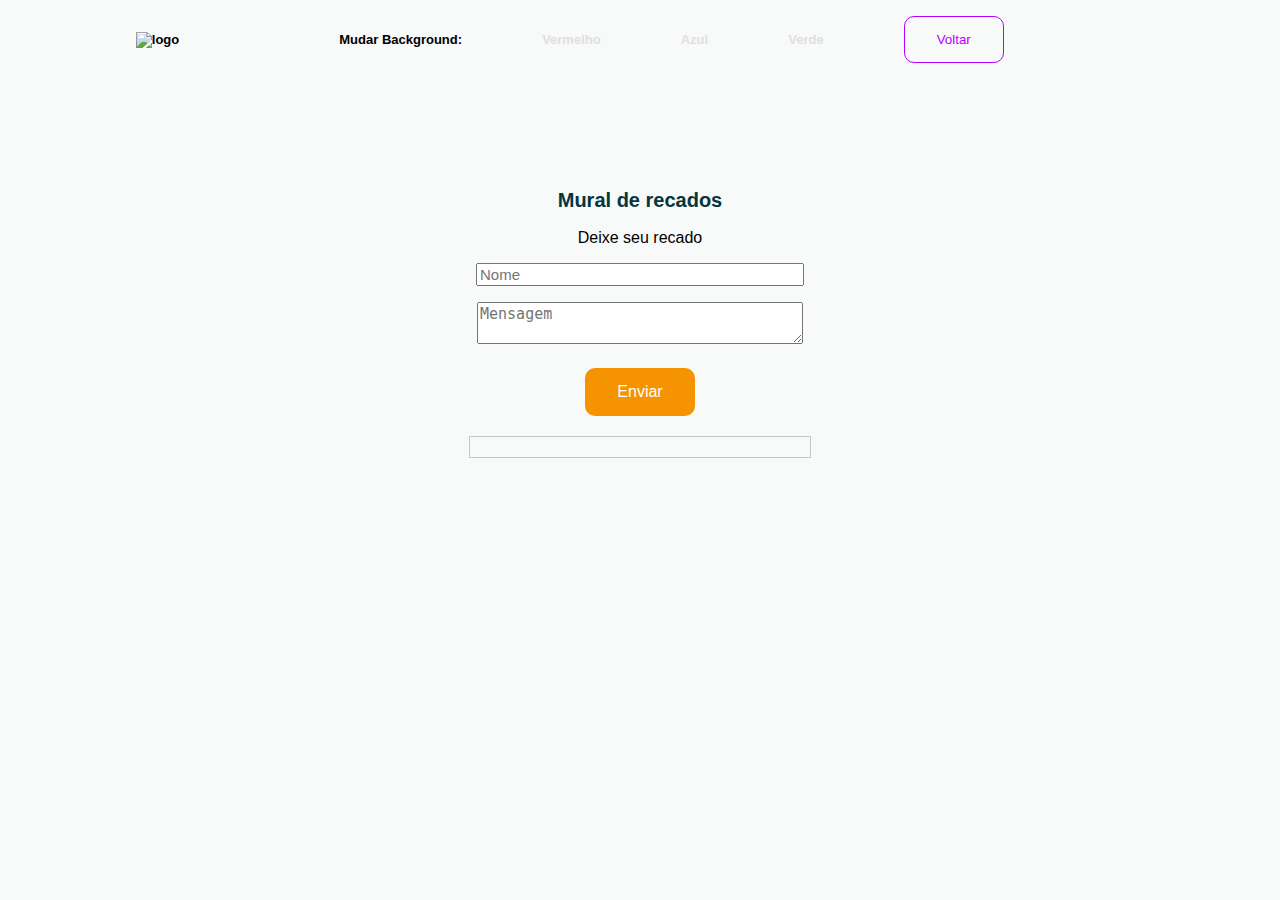
==== mural.html @ 4075a26d "Adicionado mural de mensagens" ====
<!DOCTYPE html>
<html lang="pt-br">

<head>
    <title>Mural de recados</title>
    <meta charset="utf-8" />
    <link href="css/mural.css" rel="stylesheet">
    <link href="css/style.css" rel="stylesheet">
    <script defer src="js/mural.js"></script>
</head>

<body>

    <nav id="menu">
        <ul>
            <li><img src="img/logo.png" alt="logo"></li>
            <li>Mudar Background:</li>
            <li><a href="#">Vermelho</a></li>
            <li><a href="#">Azul</a></li>
            <li><a href="#">Verde</a></li>
            <li><button id="BTroxo" onclick="window.location.href='index.html';">Voltar</button></li>
        </ul>
    </nav>

    <div id="mural">
        <h2>Mural de recados</h2>
        <p>Deixe seu recado</p>
        <input id="nome" placeholder="Nome" />
        <p> <textarea id="caixa_de_mensagem" placeholder="Mensagem"></textarea></p>
        <button class="button" onclick="adicionar_mensagem(getElementById('nome').value , getElementById('caixa_de_mensagem').value)">Enviar</button>

        <div>
            <ul id="lista_de_mensagens">

            </ul>
        </div>
    </div>
</body>

</html>
---- css/mural.css ----
#mural {
    text-align: center;
}

#mural input,
#mural textarea {
    margin-right: auto;
    font-size: 15px;
    margin-left: auto;
    justify-content: center;
    width: 80%;
    max-width: 320px;
}

#mural ul,
#mural li div {
    border: ridge rgb(199, 199, 199) 1px;
    padding: 10px;
    text-align: right;
    max-width: 320px;
    margin-left: auto;
    margin-right: auto;
}

.item_lista {
    list-style: none;
    display: inline;
    font: 700 13px sharp sans, Arial, sans-serif;
}

.botao_excluir {
    border-radius: 10px;
    background-color: #f54500;
    border: none;
    color: white;
    padding: 10px 15px;
    text-align: center;
    text-decoration: none;
    font-size: 15px;
    cursor: pointer;
    -webkit-transition-duration: 0.4s;
    transition-duration: 0.4s;
}
---- css/style.css ----
html {
    font-family: Sharp Sans, Arial, sans-serif;
}

body {
    background-color: #f8f9f9;
    width: auto;
}

a {
    text-decoration: none;
}

#menu li {
    list-style: none;
    display: inline;
    font: 700 13px sharp sans, Arial, sans-serif;
}

li img {
    padding-right: 80px;
    padding-top: 15px;
}

#menu {
    margin-left: 50px;
    margin-top: 0px;
}

#menu ul li {
    padding: 37.8px;
}

#menu ul li a {
    color: #e0e0e0;
}

#BTroxo {
    border-radius: 10px;
    background: #ffffff00;
    cursor: pointer;
    color: #b700ff;
    border: 1px solid#b700ff;
    font: sharp sans, Arial, sans-serif;
    padding: 15px 32px;
}

.button1:hover {
    box-shadow: 0 12px 16px 0 rgba(0, 0, 0, 0.24), 0 17px 50px 0 rgba(0, 0, 0, 0.19);
}

.button {
    border-radius: 10px;
    background-color: #f59300;
    border: none;
    color: white;
    padding: 15px 32px;
    text-align: center;
    text-decoration: none;
    display: inline-block;
    font-size: 16px;
    margin: 4px 2px;
    cursor: pointer;
    -webkit-transition-duration: 0.4s;
    transition-duration: 0.4s;
}

h1 {
    font-weight: 700;
    color: #17494D;
    font-size: 40px;
    text-align: left;
}

#text div {
    width: 43%;
    display: inline-block;
    vertical-align: top;
}

#left {
    margin-left: 110px;
}

#rigth {
    color: #03363d;
    font-weight: 600;
    font-size: 1rem;
    height: 10em;
    position: relative
}

h2 {
    font-size: 20px;
    font-weight: 700;
    color: #03363d;
    font-family: sharp sans en, sharp sans accents, sharp sans symbols, sharp sans, Arial, sans-serif;
    margin-top: 10%;
}

footer {
    margin-top: 10%;
    background: rgb(199, 199, 199);
}

footer button {
    border: none;
    background: #f59300;
    color: white;
    margin: 20px;
    padding: 5px;
    cursor: pointer;
}
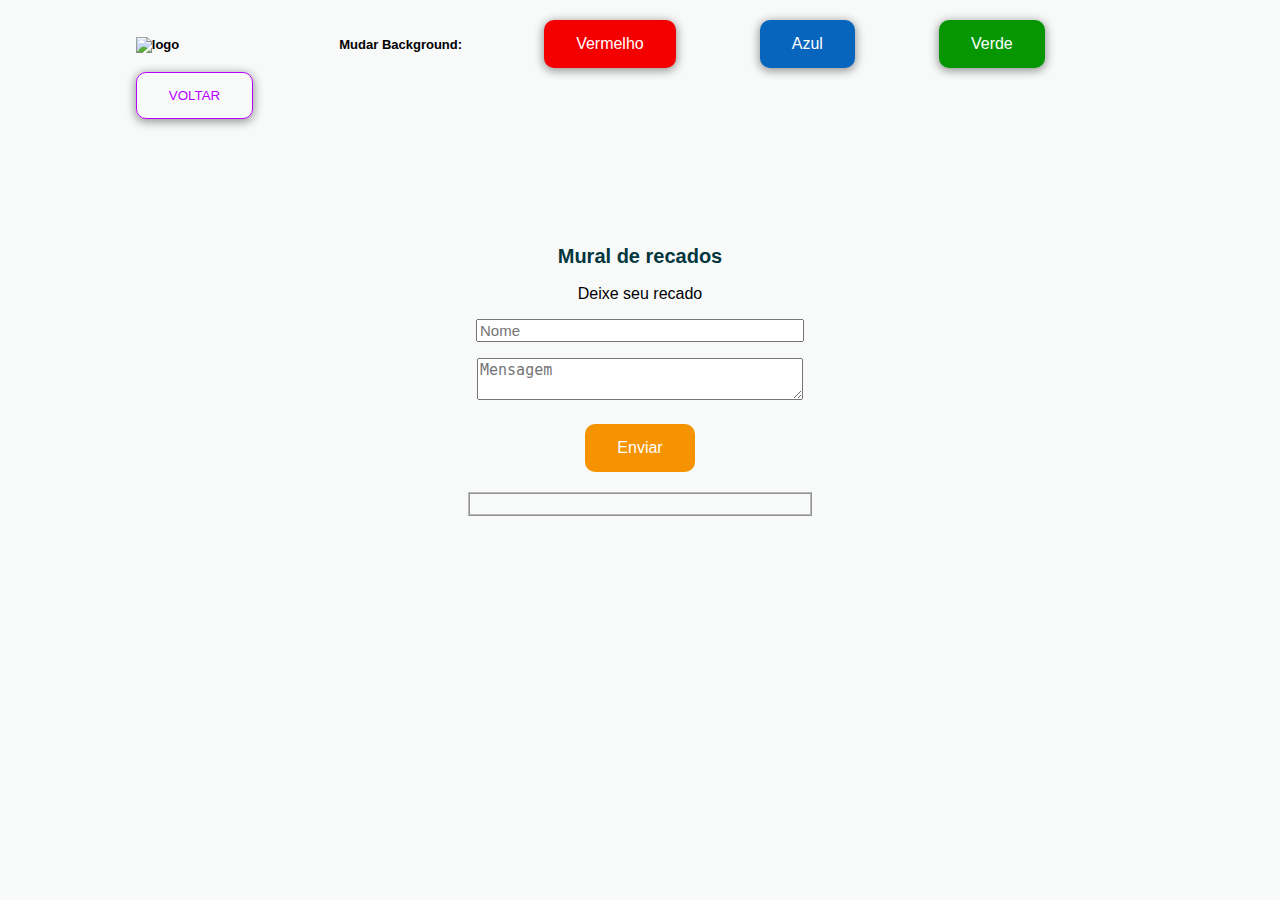
==== commit bf3fe38c: "Adicionado botões de cores" ====
--- a/mural.html
+++ b/mural.html
@@ -7,6 +7,7 @@
     <link href="css/mural.css" rel="stylesheet">
     <link href="css/style.css" rel="stylesheet">
     <script defer src="js/mural.js"></script>
+    <script src="js/cor.js"></script>
 </head>
 
 <body>
@@ -15,10 +16,10 @@
         <ul>
             <li><img src="img/logo.png" alt="logo"></li>
             <li>Mudar Background:</li>
-            <li><a href="#">Vermelho</a></li>
-            <li><a href="#">Azul</a></li>
-            <li><a href="#">Verde</a></li>
-            <li><button id="BTroxo" onclick="window.location.href='index.html';">Voltar</button></li>
+            <li><button class="button button_vermelho button1" onclick="background_vermelho()">Vermelho</a></li>
+            <li><button class="button button_azul button1" onclick="background_azul()">Azul</a></li>
+            <li><button class="button button_verde button1" onclick="background_verde()">Verde</a></li>
+            <li><button id="BTroxo" onclick="window.location.href='index.html';">VOLTAR</button></li>
         </ul>
     </nav>
 
--- a/css/mural.css
+++ b/css/mural.css
@@ -14,7 +14,7 @@
 
 #mural ul,
 #mural li div {
-    border: ridge rgb(199, 199, 199) 1px;
+    border: ridge rgb(0, 0, 0, 0.4) 2px;
     padding: 10px;
     text-align: right;
     max-width: 320px;
--- a/css/style.css
+++ b/css/style.css
@@ -43,6 +43,7 @@
     border: 1px solid#b700ff;
     font: sharp sans, Arial, sans-serif;
     padding: 15px 32px;
+    box-shadow: 0px 2px 10px 1px rgba(0, 0, 0, 0.4);
 }
 
 .button1:hover {
@@ -63,6 +64,21 @@
     cursor: pointer;
     -webkit-transition-duration: 0.4s;
     transition-duration: 0.4s;
+}
+
+.button_vermelho {
+    background-color: #f50000;
+    box-shadow: 0px 2px 10px 1px rgba(0, 0, 0, 0.4);
+}
+
+.button_azul {
+    background-color: #0765bd;
+    box-shadow: 0px 2px 10px 1px rgba(0, 0, 0, 0.4);
+}
+
+.button_verde {
+    background-color: #069601;
+    box-shadow: 0px 2px 10px 1px rgba(0, 0, 0, 0.4);
 }
 
 h1 {
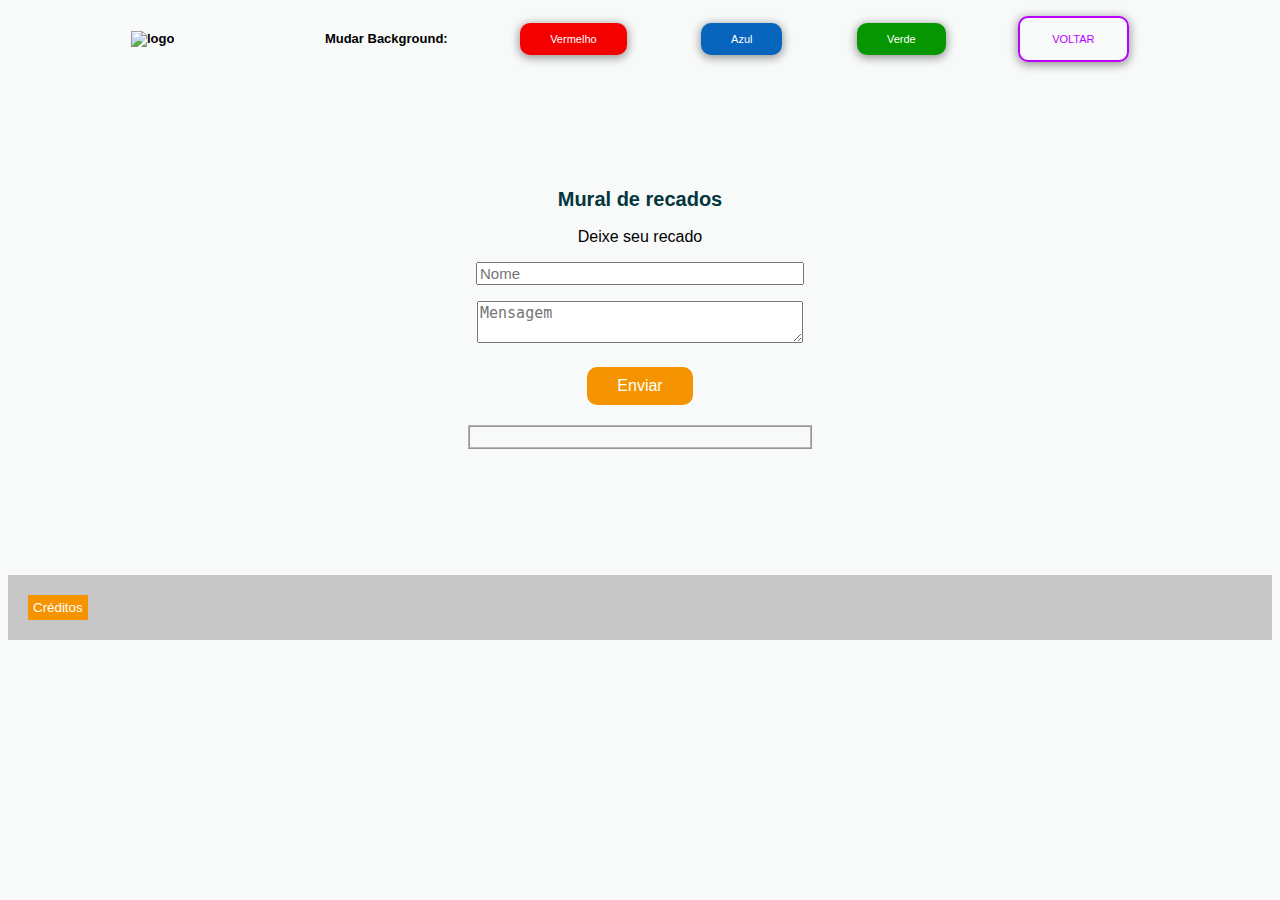
==== commit 1ea54bec: "Adicionado rodapé na página do mural" ====
--- a/mural.html
+++ b/mural.html
@@ -36,6 +36,10 @@
             </ul>
         </div>
     </div>
+
+    <footer>
+        <button onclick="alert('Trabalho de:\nMARCUS VINICIUS BESERRA ARAÚJO : 403486\nLUANDERSONN AIRTON SOUSA SILVA : 389951')">Créditos</button>
+    </footer>
 </body>
 
 </html>--- a/css/style.css
+++ b/css/style.css
@@ -28,7 +28,7 @@
 }
 
 #menu ul li {
-    padding: 37.8px;
+    padding: 33px;
 }
 
 #menu ul li a {
@@ -40,7 +40,7 @@
     background: #ffffff00;
     cursor: pointer;
     color: #b700ff;
-    border: 1px solid#b700ff;
+    border: 2px solid#b700ff;
     font: sharp sans, Arial, sans-serif;
     padding: 15px 32px;
     box-shadow: 0px 2px 10px 1px rgba(0, 0, 0, 0.4);
@@ -55,7 +55,7 @@
     background-color: #f59300;
     border: none;
     color: white;
-    padding: 15px 32px;
+    padding: 10px 30px;
     text-align: center;
     text-decoration: none;
     display: inline-block;
@@ -99,10 +99,7 @@
 }
 
 #rigth {
-    color: #03363d;
-    font-weight: 600;
-    font-size: 1rem;
-    height: 10em;
+    margin-top: 35px;
     position: relative
 }
 
@@ -126,4 +123,15 @@
     margin: 20px;
     padding: 5px;
     cursor: pointer;
+}
+
+
+#menu button{
+    font-size: 11px;
+    
+}
+
+#menu ul li img{
+    width: 100px;
+    
 }